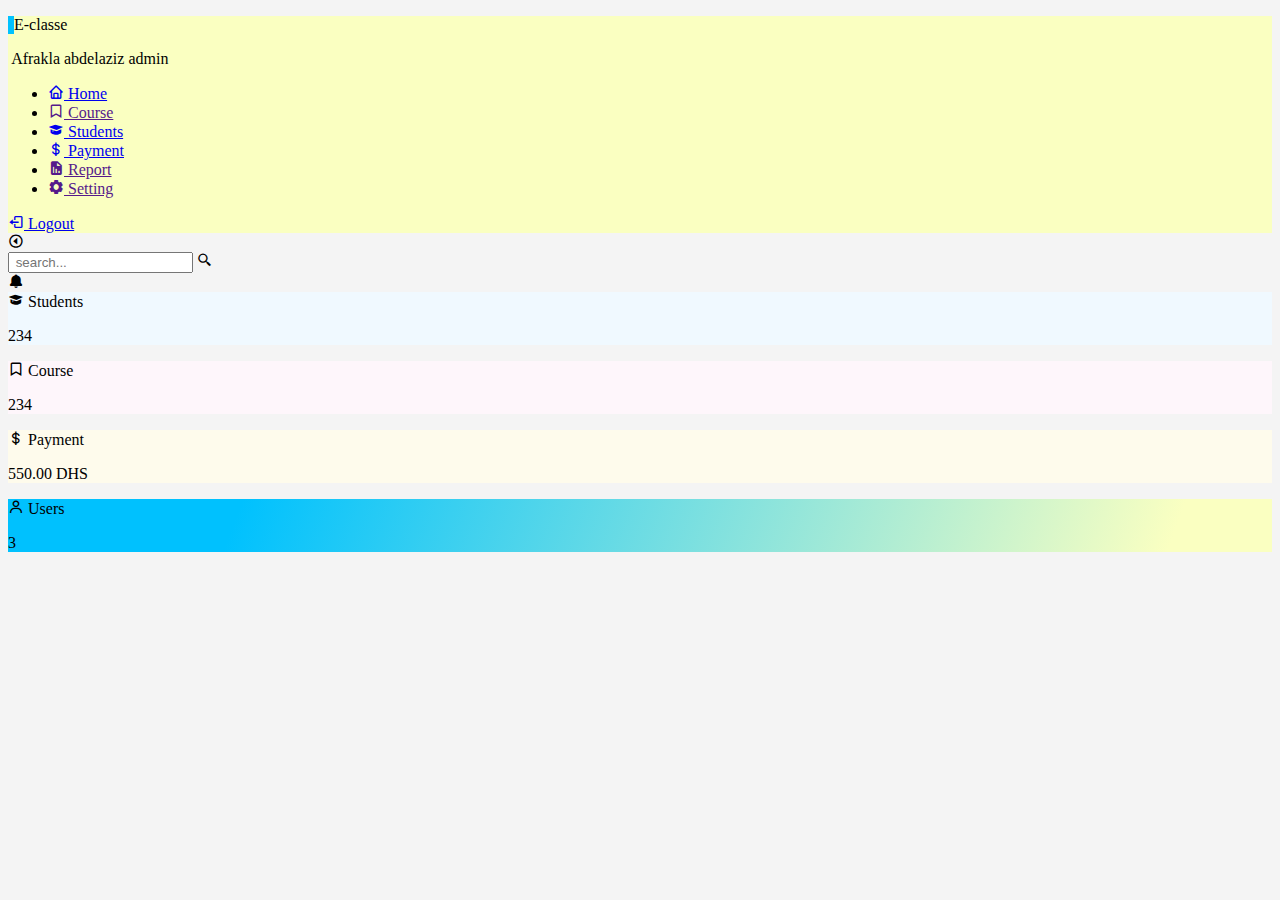
==== page-Acceuill.html @ c053e41a "vlider le site dans W3C" ====
<!DOCTYPE html>
<html lang="en">
<head>
    <meta charset="UTF-8">
    <meta http-equiv="X-UA-Compatible" content="IE=edge">
    <meta name="viewport" content="width=device-width, initial-scale=1.0">
    <link rel="stylesheet" href="css/bootstrap.css">
    <link rel="stylesheet" href="css/style.css">
    <link href='https://unpkg.com/boxicons@2.1.1/css/boxicons.min.css' rel='stylesheet'>
    <title>Document</title>
</head>
<body class="row w-100">
    <aside class="vh-100 col-4 col-sm-4 col-md-3 col-xl-2 d-flex flex-column align-items-center">
        <div class="h-25 d-flex flex-column align-items-center">
            <p class="title fw-bold h5">E-classe</p>
        <div class="d-flex flex-column align-items-center mt-5">
            <img class="rounded-circle w-50" src="youcode.jpeg" alt="">
           <span class="text-center">Afrakla abdelaziz</span>
           <span class="text-info">admin</span>
        </div>
        </div>
        <div class="d-flex flex-column justify-content-around h-75 col-12">
    <ul class="list-group col-12 d-flex flex-column align-items-center">
        <li class="list-group">
            <a class="btn btn-info" href="page-Acceuill.html">
               <i class='bx bx-home' ></i>
               <span class="fw-bold">Home</span>
            </a>
    </li>
    <li class="list-group">
       <a class="btn" href="">
           <i class='bx bx-bookmark'></i>
          <span class="fw-bold">Course</span>
       </a>
   </li>
   <li class="list-group">
       <a class="btn" href="page-Students.html">
           <i class='bx bxs-graduation'></i>
          <span class="fw-bold">Students</span>
       </a>
   </li>
   <li class="list-group">
       <a class="btn" href="page-Payment.html">
           <i class='bx bx-dollar'></i>
          <span class="fw-bold">Payment</span>
       </a>
   </li>
   <li class="list-group">
       <a class="btn" href="">
           <i class='bx bxs-report' ></i>
          <span class="fw-bold mx-2">Report</span>
       </a>
   </li>
   <li class="list-group">
       <a class=" btn" href="">
           <i class='bx bxs-cog'></i>
          <span class="fw-bold mx-2">Setting</span>
       </a>
   </li>
</ul>
   <div class="list-group">
    <a class=" btn" href="login.html">
    <i class='bx bx-log-out'></i>
         <span class="fw-bold">Logout</span>
    </a>
   </div>
</div>
</aside>
<div class="col-8 col-sm-8 col-md-9 col-xl-10">
    <div class="row">
<header class="col-12 bg-white d-flex flex-row justify-content-between p-2">
    <i class='bx bx-caret-left-circle m-2'></i>
    <div class="d-flex">
   <div class="border rounded-3 col-10">
    <input class="border-0 h-100 col-9" type="search" placeholder=" search... ">
    <i class='bx bx-search-alt-2 btn col-2' ></i>
   </div>
   <i class='bx bxs-bell m-1 px-2 btn'></i>
    </div>
</header>
</div>
<section class=" row col-12 d-flex m-2 w-100">
    <div class=" m-2 col-12 col-xl-2 col-md-4 div1 d-flex flex-column">
        <i class='bx bxs-graduation text-info'></i>
       <span>Students</span>
       <p class="h2 text-end m-2">234</p>
    </div>
    <div class="m-2 col-12 col-md-4 col-xl-2 div2 d-flex flex-column">
        <i class='bx bx-bookmark'></i>
        <span>Course</span>
        <p class="h2 text-end m-2">234</p>
    </div>
    <div class="m-2 col-12 col-md-4 col-xl-2    div3 d-flex flex-column">
        <i class='bx bx-dollar'></i>
        <span>Payment</span>
        <p class=" h4 text-end m-2">550.00
            <span class="h6">DHS</span>
        </p> 
    </div>
    <div class="m-2 col-12 col-md-4 col-xl-2 div4 d-flex flex-column">
        <i class='bx bx-user taille' ></i>
        <span>Users</span>
        <p class="text-end m-2 h2">3</p>
    </div>
</section>
</div>
</body>
</html>
---- css/style.css ----
.body{
    background: linear-gradient(69.66deg, #00C1FE 19.39%, #FAFFC1 96.69%);
    height: 100vh;
}
body{
    background-color: #e5e5e56e;
}
aside{
    background-color: #FAFFC1;
}
.title{
    border-left: solid 6px #00C1FE;
}
.div1{
    background-color: hsla(204, 100%, 97%, 1);
}
.div2{
    background-color: hsla(322, 80%, 98%, 1);
}
.div3{
    background-color: hsla(50, 90%, 96%, 1);
}
.div4{
    background: linear-gradient(110.42deg, #00C1FE 18.27%, #FAFFC1 91.84%);
}
.img{
    height: 50px !important;
}
.head{
    color: rgba(172, 172, 172, 1);
}
table{
    border-spacing: 0 15px !important;
    border-collapse: separate;
    max-width: 1200px !important;
    width: 1200px !important;
}
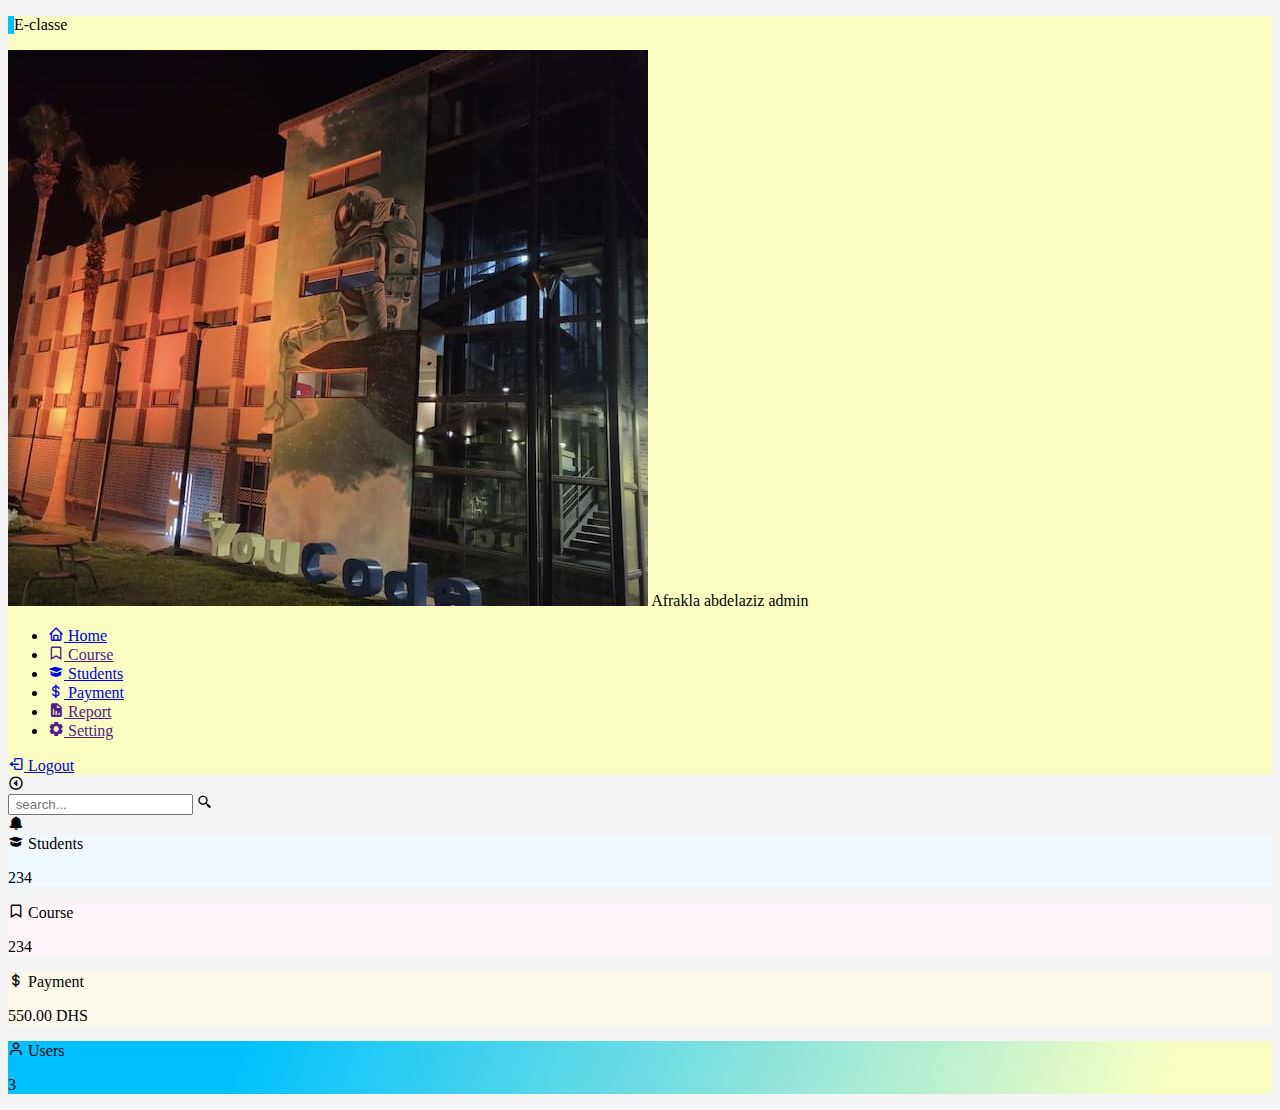
==== commit c65e5828: "petite modification sur page d'aceuill" ====
--- a/page-Acceuill.html
+++ b/page-Acceuill.html
@@ -14,7 +14,7 @@
         <div class="h-25 d-flex flex-column align-items-center">
             <p class="title fw-bold h5">E-classe</p>
         <div class="d-flex flex-column align-items-center mt-5">
-            <img class="rounded-circle w-50" src="youcode.jpeg" alt="">
+            <img class="rounded-circle w-50" src="Images/youcode.jpeg" alt="">
            <span class="text-center">Afrakla abdelaziz</span>
            <span class="text-info">admin</span>
         </div>
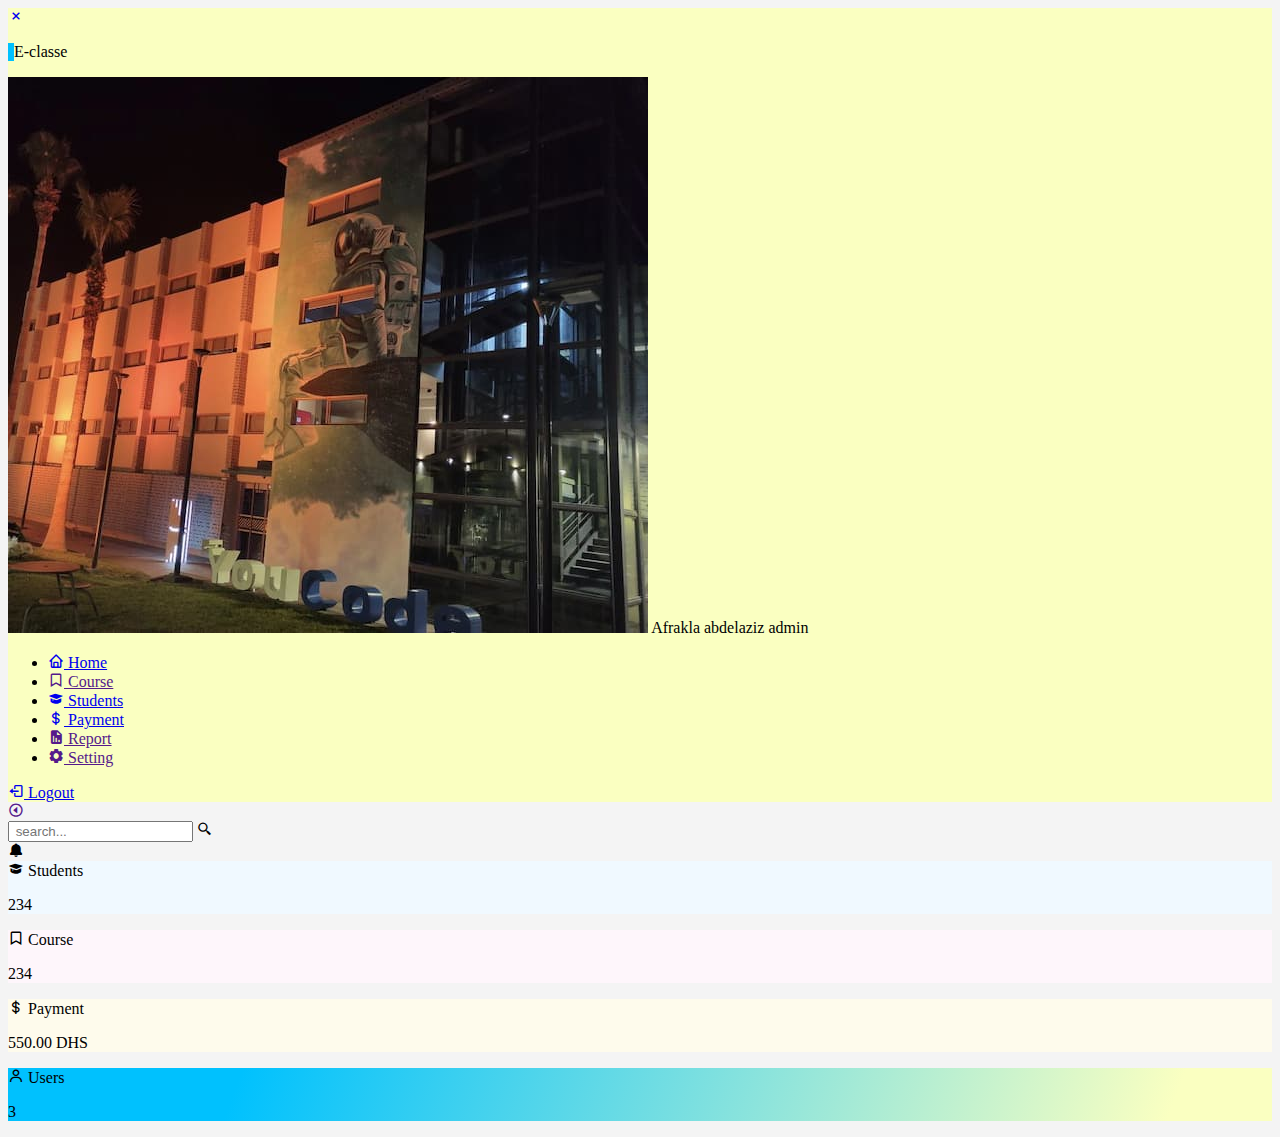
==== commit 510fdb18: "maodification de sidebar responsive" ====
--- a/page-Acceuill.html
+++ b/page-Acceuill.html
@@ -7,11 +7,14 @@
     <link rel="stylesheet" href="css/bootstrap.css">
     <link rel="stylesheet" href="css/style.css">
     <link href='https://unpkg.com/boxicons@2.1.1/css/boxicons.min.css' rel='stylesheet'>
+    <script src="js/js.js"></script>
     <title>Document</title>
 </head>
 <body class="row w-100">
-    <aside class="vh-100 col-4 col-sm-4 col-md-3 col-xl-2 d-flex flex-column align-items-center">
+
+    <aside  id="mySidebar" class="sidebar vh-100 col-4 col-sm-4 col-md-3 col-xl-2 d-flex flex-column align-items-center">
         <div class="h-25 d-flex flex-column align-items-center">
+            <a href="javascript:void(0) " onclick="closeNav()"><i class='bx bx-x text-dark text-end'></i></a>
             <p class="title fw-bold h5">E-classe</p>
         <div class="d-flex flex-column align-items-center mt-5">
             <img class="rounded-circle w-50" src="Images/youcode.jpeg" alt="">
@@ -59,7 +62,7 @@
    </li>
 </ul>
    <div class="list-group">
-    <a class=" btn" href="login.html">
+    <a class=" btn" href="index.html">
     <i class='bx bx-log-out'></i>
          <span class="fw-bold">Logout</span>
     </a>
@@ -69,7 +72,7 @@
 <div class="col-8 col-sm-8 col-md-9 col-xl-10">
     <div class="row">
 <header class="col-12 bg-white d-flex flex-row justify-content-between p-2">
-    <i class='bx bx-caret-left-circle m-2'></i>
+    <a href="" onclick="openNav()"><i class='bx bx-caret-left-circle m-2 btn'></i></a>
     <div class="d-flex">
    <div class="border rounded-3 col-10">
     <input class="border-0 h-100 col-9" type="search" placeholder=" search... ">
--- a/css/style.css
+++ b/css/style.css
@@ -35,3 +35,6 @@
     max-width: 1200px !important;
     width: 1200px !important;
 }
+.sidebar {
+    overflow-x: hidden;
+}
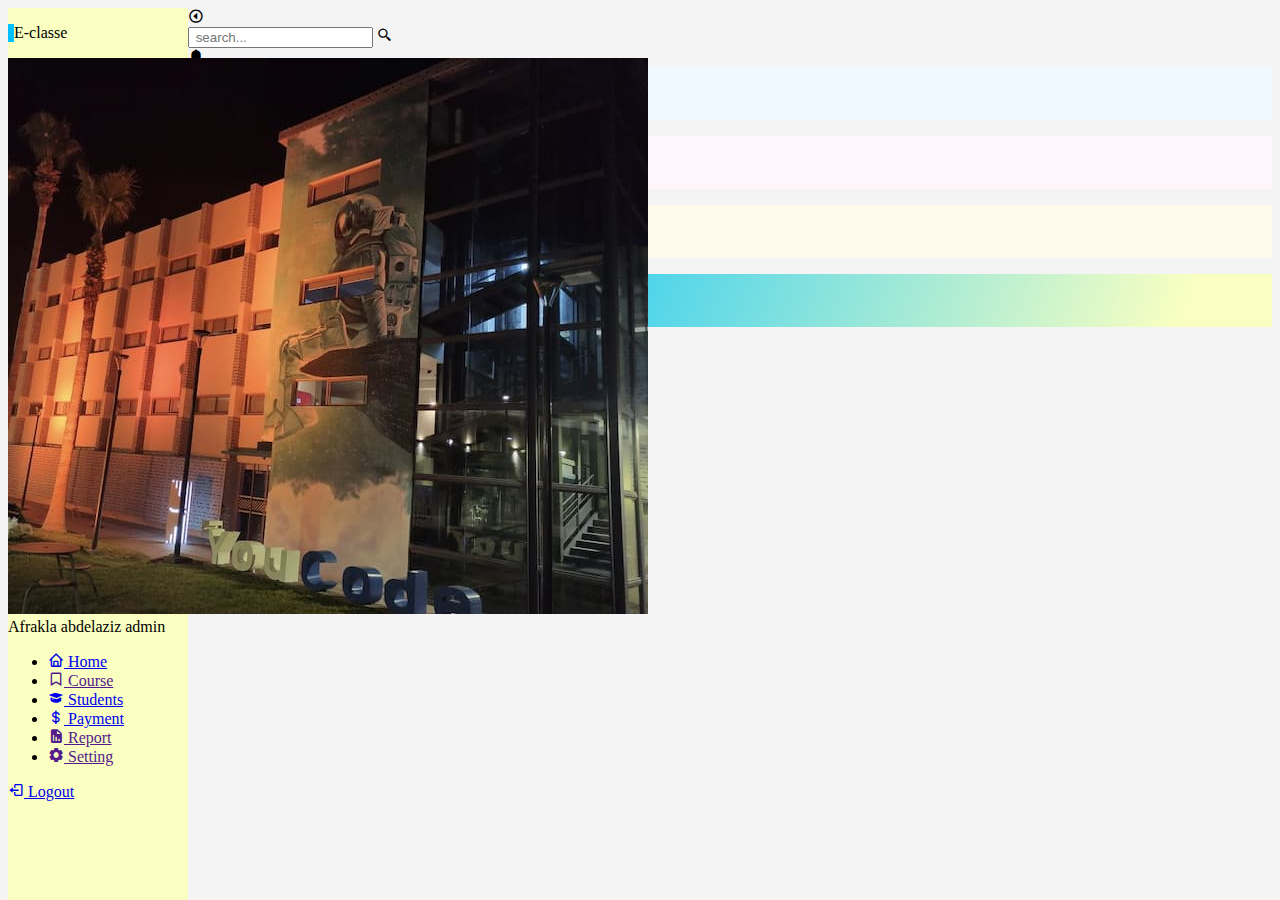
==== commit 052fcd94: "sidebar responsive" ====
--- a/page-Acceuill.html
+++ b/page-Acceuill.html
@@ -4,17 +4,15 @@
     <meta charset="UTF-8">
     <meta http-equiv="X-UA-Compatible" content="IE=edge">
     <meta name="viewport" content="width=device-width, initial-scale=1.0">
-    <link rel="stylesheet" href="css/bootstrap.css">
+    <link href="https://cdn.jsdelivr.net/npm/bootstrap@5.0.2/dist/css/bootstrap.min.css" rel="stylesheet" integrity="sha384-EVSTQN3/azprG1Anm3QDgpJLIm9Nao0Yz1ztcQTwFspd3yD65VohhpuuCOmLASjC" crossorigin="anonymous">
+    <script src="https://cdn.jsdelivr.net/npm/bootstrap@5.0.2/dist/js/bootstrap.bundle.min.js" integrity="sha384-MrcW6ZMFYlzcLA8Nl+NtUVF0sA7MsXsP1UyJoMp4YLEuNSfAP+JcXn/tWtIaxVXM" crossorigin="anonymous"></script>
     <link rel="stylesheet" href="css/style.css">
     <link href='https://unpkg.com/boxicons@2.1.1/css/boxicons.min.css' rel='stylesheet'>
-    <script src="js/js.js"></script>
     <title>Document</title>
 </head>
-<body class="row w-100">
-
-    <aside  id="mySidebar" class="sidebar vh-100 col-4 col-sm-4 col-md-3 col-xl-2 d-flex flex-column align-items-center">
+<body>
+       <aside id="sidebar" class="side-navbar active-nav d-flex justify-content-between flex-wrap flex-column">
         <div class="h-25 d-flex flex-column align-items-center">
-            <a href="javascript:void(0) " onclick="closeNav()"><i class='bx bx-x text-dark text-end'></i></a>
             <p class="title fw-bold h5">E-classe</p>
         <div class="d-flex flex-column align-items-center mt-5">
             <img class="rounded-circle w-50" src="Images/youcode.jpeg" alt="">
@@ -23,7 +21,7 @@
         </div>
         </div>
         <div class="d-flex flex-column justify-content-around h-75 col-12">
-    <ul class="list-group col-12 d-flex flex-column align-items-center">
+    <ul class="list-group col-12 d-flex flex-column align-items-center mt-5">
         <li class="list-group">
             <a class="btn btn-info" href="page-Acceuill.html">
                <i class='bx bx-home' ></i>
@@ -31,58 +29,56 @@
             </a>
     </li>
     <li class="list-group">
-       <a class="btn" href="">
+       <a class="btn mt-2" href="">
            <i class='bx bx-bookmark'></i>
           <span class="fw-bold">Course</span>
        </a>
-   </li>
-   <li class="list-group">
-       <a class="btn" href="page-Students.html">
+    </li>
+    <li class="list-group">
+       <a class="btn mt-2" href="page-Students.html">
            <i class='bx bxs-graduation'></i>
           <span class="fw-bold">Students</span>
        </a>
-   </li>
-   <li class="list-group">
-       <a class="btn" href="page-Payment.html">
+    </li>
+    <li class="list-group">
+       <a class="btn mt-2" href="page-Payment.html">
            <i class='bx bx-dollar'></i>
           <span class="fw-bold">Payment</span>
        </a>
-   </li>
-   <li class="list-group">
-       <a class="btn" href="">
+    </li>
+    <li class="list-group">
+       <a class="btn mt-2" href="">
            <i class='bx bxs-report' ></i>
           <span class="fw-bold mx-2">Report</span>
        </a>
-   </li>
-   <li class="list-group">
-       <a class=" btn" href="">
+    </li>
+    <li class="list-group">
+       <a class=" btn mt-2" href="">
            <i class='bx bxs-cog'></i>
           <span class="fw-bold mx-2">Setting</span>
        </a>
-   </li>
-</ul>
-   <div class="list-group">
-    <a class=" btn" href="index.html">
+    </li>
+    </ul>
+    <div class="list-group">
+    <a class=" btn mt-2" href="index.html">
     <i class='bx bx-log-out'></i>
          <span class="fw-bold">Logout</span>
     </a>
-   </div>
-</div>
-</aside>
-<div class="col-8 col-sm-8 col-md-9 col-xl-10">
-    <div class="row">
-<header class="col-12 bg-white d-flex flex-row justify-content-between p-2">
-    <a href="" onclick="openNav()"><i class='bx bx-caret-left-circle m-2 btn'></i></a>
-    <div class="d-flex">
-   <div class="border rounded-3 col-10">
-    <input class="border-0 h-100 col-9" type="search" placeholder=" search... ">
-    <i class='bx bx-search-alt-2 btn col-2' ></i>
-   </div>
-   <i class='bx bxs-bell m-1 px-2 btn'></i>
     </div>
-</header>
-</div>
-<section class=" row col-12 d-flex m-2 w-100">
+    </div>
+    </aside>
+    <div class="px-1 my-container active-cont">
+        <header class="col-12 bg-white d-flex flex-row justify-content-between p-1">
+            <a class="btn border-0" id="menu-btn"><i class="bx bx-caret-left-circle"></i></a>
+            <div class="d-flex">
+           <div class="border rounded-3 col-10">
+            <input class="border-0 h-100 col-9" type="search" placeholder=" search... ">
+            <i class='bx bx-search-alt-2 btn col-2' ></i>
+           </div>
+           <i class='bx bxs-bell m-1 px-2 btn'></i>
+            </div>
+         </header>
+      <section class=" row col-12 d-flex mt-2">
     <div class=" m-2 col-12 col-xl-2 col-md-4 div1 d-flex flex-column">
         <i class='bx bxs-graduation text-info'></i>
        <span>Students</span>
@@ -107,5 +103,13 @@
     </div>
 </section>
 </div>
+<script>
+    var menu_btn = document.querySelector("#menu-btn");
+        var sidebar = document.querySelector("#sidebar");
+        var container = document.querySelector(".my-container");
+        menu_btn.addEventListener("click", () => {
+        sidebar.classList.toggle("active-nav");
+        container.classList.toggle("active-cont");
+        });</script>
 </body>
 </html>--- a/css/style.css
+++ b/css/style.css
@@ -35,6 +35,27 @@
     max-width: 1200px !important;
     width: 1200px !important;
 }
-.sidebar {
-    overflow-x: hidden;
-}
+.side-navbar {
+    width: 180px;
+    height: 100%;
+    position: fixed;
+    margin-left: -300px;
+    background-color: #FAFFC1;
+    transition: 0.5s;
+  }
+  
+  .my-container {
+    transition: 0.4s;
+  }
+  
+  .active-nav {
+    margin-left: 0;
+  }
+  .active-cont {
+    margin-left: 180px;
+  }
+
+
+
+  
+ 
